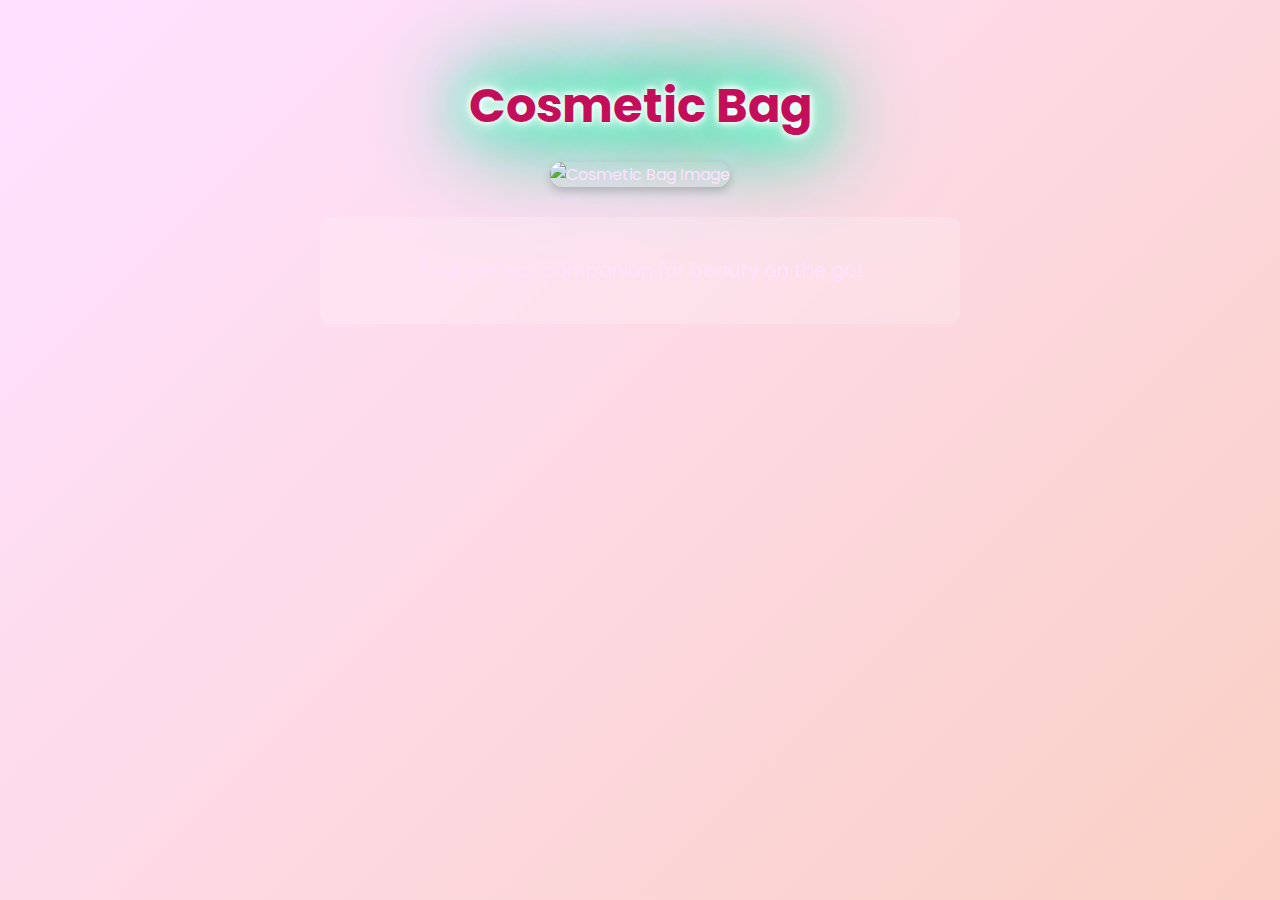
==== cosmetic_bag.html @ 36f2b4ed "Add HTML files for Jewelry, Lego, and Cosmetic Bag; implement confetti effects and countdown timer" ====
<!DOCTYPE html>
<html lang="en">
<head>
    <meta charset="UTF-8">
    <meta name="viewport" content="width=device-width, initial-scale=1.0">
    <title>Cosmetic Bag</title>
    <link href="https://fonts.googleapis.com/css2?family=Poppins:wght@400;600&display=swap" rel="stylesheet">
    <link rel="stylesheet" href="styles/style.css">
</head>
<body>
    <div class="container">
        <h1>Cosmetic Bag</h1>
        <img src="assets/images/cosmetic_bag.jpg" alt="Cosmetic Bag Image">
        <div class="message">
            <p>Your perfect companion for beauty on the go!</p>
        </div>
    </div>
</body>
</html>
---- styles/style.css ----
/* Reset margin dan padding pada elemen html dan body */
html, body {
    margin: 0;
    padding: 0;
    width: 100%;
    height: 100%;
    overflow-x: hidden; /* Mencegah scroll horizontal */
    font-family: 'Poppins', sans-serif;
}


body {
    background: linear-gradient(135deg, #FFE1FF 5%, #fad0c4 100%);
    color: #FFE1FF;
}

.container {
    z-index: 10;
    text-align: center;
    padding: 50px;
    margin: 0 auto; 
    max-width: 1200px; 
}


/* Header */
h1 {
    font-size: 3rem;
    color: #C30E59;
    margin: 20px 0;
    animation: fadeIn 2s ease-in-out;
    text-shadow:
      0 0 7px #fff,
      0 0 10px #fff,
      0 0 21px #fff,
      0 0 42px #0fa,
      0 0 82px #0fa,
      0 0 92px #0fa,
      0 0 102px #0fa,
      0 0 151px #0fa;
}

h2 {
    font-size: 1.5rem;
    color: #E82561;
    margin-bottom: 40px;
    animation: fadeIn 2.5s ease-in-out;
    text-shadow:
      0 0 7px #fff,
      0 0 10px #fff,
      0 0 21px #fff,
      0 0 42px #0fa,
      0 0 82px #0fa,
      0 0 92px #0fa,
      0 0 102px #0fa,
      0 0 151px #0fa;
}

/* Gambar */
img {
    max-width: 300px;
    border-radius: 15px;
    box-shadow: 0 4px 10px rgba(0, 0, 0, 0.2);
    animation: fadeIn 2s ease-in-out, float 3s ease-in-out infinite;
}

/* Pesan */
.message {
    font-size: 1.2rem;
    margin: 30px auto;
    max-width: 600px;
    background: rgba(255, 255, 255, 0.2);
    padding: 20px;
    border-radius: 10px;
    backdrop-filter: blur(5px);
    animation: fadeIn 3s ease-in-out;
}

.pesan {
    color: #431919;
}

/* Tombol */
button {
    padding: 10px 20px;
    font-size: 1rem;
    background: #ff6f61;
    color: #ffffff;
    border: none;
    border-radius: 5px;
    cursor: pointer;
    margin-top: 20px;
    animation: fadeIn 3.5s ease-in-out;
}

button:hover {
    background: #ff8e7e;
    transform: scale(1.1);
    transition: all 0.3s;
}

/* Heartbeat animation */
.heartbeat {
    display: inline-block;
    animation: heartbeat 3s ease-in-out infinite;
}

/* Pesan tersembunyi */
.message.hidden {
    display: none;
}

/* Elemen dekorasi */
.decorative-left, .decorative-right {
    z-index: -1;
    position: fixed;
    width: 100px;  /* Pastikan lebar dekorasi tidak melebihi layar */
    height: auto;
    overflow: hidden;
}

.decorative-left {
    left: 0;
    top: 0;
    animation: marqueeLeft 10s ease-in-out infinite;
}

.decorative-right {
    right: 0;
    top: 0;
    animation: marqueeRight 12s ease-in-out infinite;
}

.decorative-left img, .decorative-right img {
    width: 100%;
    height: auto;
}

/* Tombol WhatsApp */
.whatsapp-button {
    position: absolute;
    bottom: 50px; 
    right: 0px; 
    border-radius: 50%;
    padding: 15px;
    z-index: 1000;
}

.whatsapp-button img {
    width: 50px; /* Ukuran ikon WhatsApp */
    height: 50px;
}

/* Footer */
.footer {
    background-color: rgba(0, 0, 0, 0.7);
    color: #fff;
    text-align: center;
    padding: 20px;
    width: 100%; /* Pastikan footer mengisi seluruh lebar */
    margin-top: 50px; /* Atur jarak dari konten */
    box-sizing: border-box; /* Menambahkan box-sizing */
}

.footer p {
    margin: 5px 0;
    font-size: 1rem;
}

.footer a {
    color: #ff6f61;
    text-decoration: none;
}

.footer a:hover {
    text-decoration: underline;
}

/* Animasi marquee */
@keyframes marqueeLeft {
    0% {
        transform: translateY(120vh);
        opacity: 0;
    }
    10% {
        opacity: 1;
    }
    50% {
        transform: translateY(0);
        opacity: 1;
    }
    90% {
        transform: translateY(-120vh);
        opacity: 0;
    }
    100% {
        opacity: 0;
    }
}

@keyframes marqueeRight {
    0% {
        transform: translateY(100vh);
        opacity: 0;
    }
    15% {
        opacity: 1;
    }
    50% {
        transform: translateY(-10vh);
        opacity: 1;
    }
    85% {
        transform: translateY(-120vh);
        opacity: 0;
    }
    100% {
        opacity: 0;
    }
}

/* Keyframes for text and image animations */
@keyframes fadeIn {
    from {
        opacity: 0;
        transform: translateY(20px);
    }
    to {
        opacity: 1;
        transform: translateY(0);
    }
}

@keyframes float {
    0%, 100% {
        transform: translateY(0);
    }
    50% {
        transform: translateY(-15px);
    }
}

@keyframes heartbeat {
    0% {
        transform: scale(1);
    }
    25% {
        transform: scale(1.1);
    }
    50% {
        transform: scale(1);
    }
    75% {
        transform: scale(1.1);
    }
    100% {
        transform: scale(1);
    }
}

/* Responsiveness for smaller screens */
@media (max-width: 1024px) {
    .container {
        margin: 0 20px; /* Mengurangi margin pada layar yang lebih kecil */
    }

    h1 {
        font-size: 2.5rem;
    }

    h2 {
        font-size: 1.3rem;
    }

    img {
        max-width: 250px;
    }
}

@media (max-width: 768px) {
    .container {
        margin: 0 20px; /* Mengurangi margin pada layar kecil */
    }

    h1 {
        font-size: 2rem;
    }

    h2 {
        font-size: 1.2rem;
    }

    .message {
        font-size: 1rem;
        padding: 15px;
    }

    button {
        font-size: 0.9rem;
        padding: 8px 15px;
    }

    .decorative-left, .decorative-right {
        width: 120px;
    }
}

@media (max-width: 480px) {
    .container {
        margin: 0 10px; /* Mengurangi margin lebih banyak */
    }

    h1 {
        font-size: 1.8rem;
    }

    h2 {
        font-size: 1rem;
    }

    img {
        max-width: 200px;
    }

    .message {
        font-size: 0.9rem;
    }

    button {
        font-size: 0.8rem;
        padding: 6px 12px;
    }

    .decorative-left, .decorative-right {
        width: 100px;
    }
}
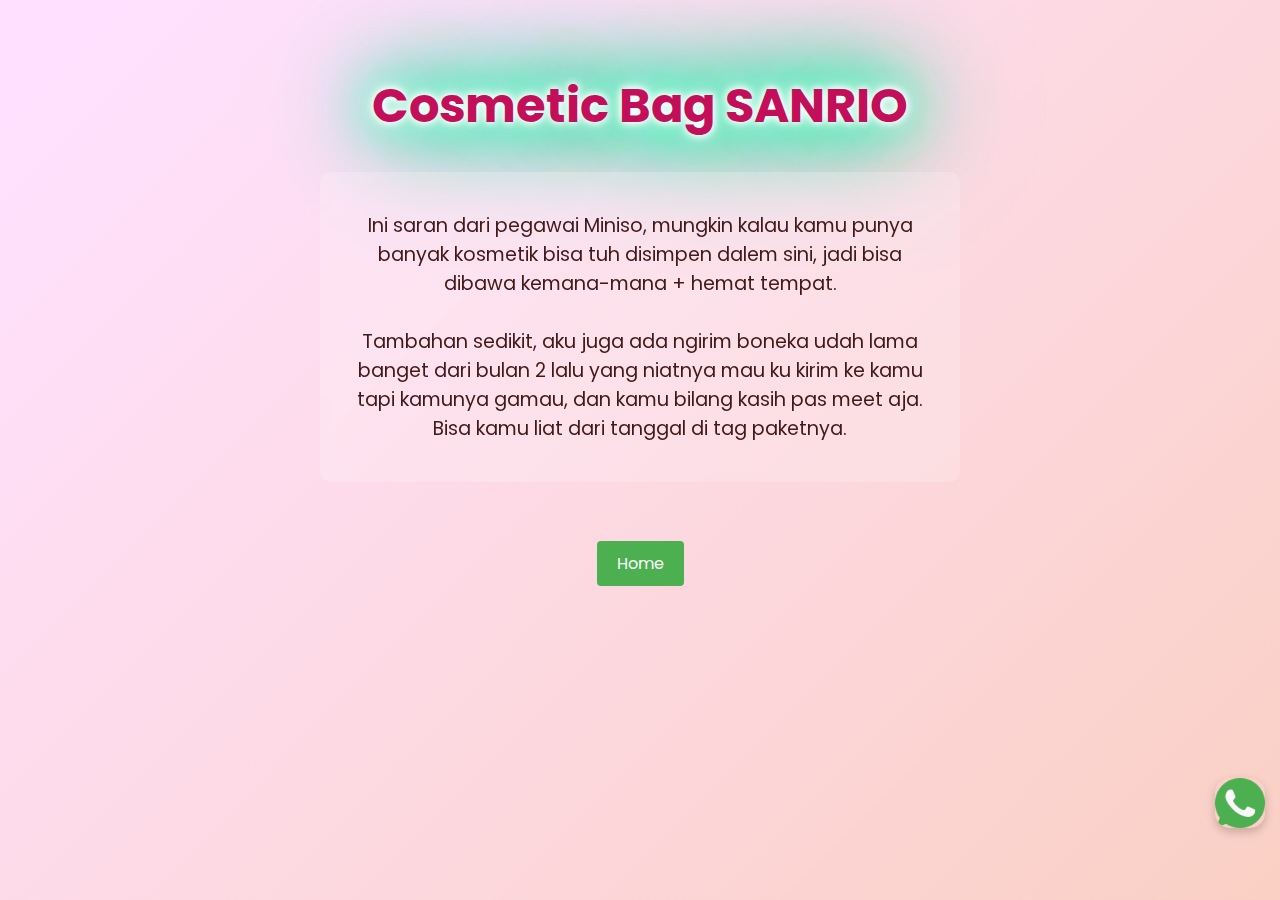
==== commit b2270c24: "Update cosmetic bag page with personalized message and WhatsApp button; add navigation buttons to in" ====
--- a/cosmetic_bag.html
+++ b/cosmetic_bag.html
@@ -9,11 +9,22 @@
 </head>
 <body>
     <div class="container">
-        <h1>Cosmetic Bag</h1>
-        <img src="assets/images/cosmetic_bag.jpg" alt="Cosmetic Bag Image">
+        <h1>Cosmetic Bag SANRIO </h1>
         <div class="message">
-            <p>Your perfect companion for beauty on the go!</p>
+            <p class="pesan">
+                Ini saran dari pegawai Miniso, mungkin kalau kamu punya banyak kosmetik bisa tuh disimpen dalem sini, jadi bisa dibawa kemana-mana + hemat tempat.
+                <br><br>
+                Tambahan sedikit, aku juga ada ngirim boneka udah lama banget dari bulan 2 lalu yang niatnya mau ku kirim ke kamu tapi kamunya gamau, dan kamu bilang kasih pas meet aja. Bisa kamu liat dari tanggal di tag paketnya.
+            </p>
         </div>
+        <br>
+        <a href="index.html" class="button-class">
+            Home
+        </a>
     </div>
+    <a href="https://wa.me/6285179792845?text=Terima%20Kasih%2C%20dit%21%20Makasih%20dah%20Ngucapin." 
+        class="whatsapp-button" target="_blank">
+        <img src="assets/whatsapp.png" alt="WhatsApp">
+    </a>
 </body>
 </html>
--- a/styles/style.css
+++ b/styles/style.css
@@ -8,7 +8,6 @@
     font-family: 'Poppins', sans-serif;
 }
 
-
 body {
     background: linear-gradient(135deg, #FFE1FF 5%, #fad0c4 100%);
     color: #FFE1FF;
@@ -20,6 +19,34 @@
     padding: 50px;
     margin: 0 auto; 
     max-width: 1200px; 
+}
+
+/* Footer */
+.footer {
+    background-color: rgba(0, 0, 0, 0.7);
+    color: #fff;
+    text-align: center;
+    padding: 20px;
+    width: 100%; /* Pastikan footer mengisi seluruh lebar */
+    position: relative; /* Ensure footer is positioned correctly */
+    margin-top: 50px; /* Atur jarak dari konten */
+    box-sizing: border-box; /* Menambahkan box-sizing */
+}
+
+.button-class {
+    background-color: #4CAF50;
+    /* Green */
+    left: 100px;
+    border: none;
+    color: white;
+    padding: 10px 20px;
+    text-align: center;
+    text-decoration: none;
+    display: inline-block;
+    font-size: 16px;
+    margin: 4px 2px;
+    cursor: pointer;
+    border-radius: 4px;
 }
 
 
@@ -76,6 +103,16 @@
     animation: fadeIn 3s ease-in-out;
 }
 
+.mess{
+    font-size: 1.2rem;
+    margin: 30px auto;
+    max-width: 600px;
+    background: rgba(255, 255, 255, 0.2);
+    padding: 20px;
+    border-radius: 10px;
+    backdrop-filter: blur(5px);
+    animation: fadeIn 3s ease-in-out;
+}
 .pesan {
     color: #431919;
 }
@@ -151,31 +188,6 @@
     height: 50px;
 }
 
-/* Footer */
-.footer {
-    background-color: rgba(0, 0, 0, 0.7);
-    color: #fff;
-    text-align: center;
-    padding: 20px;
-    width: 100%; /* Pastikan footer mengisi seluruh lebar */
-    margin-top: 50px; /* Atur jarak dari konten */
-    box-sizing: border-box; /* Menambahkan box-sizing */
-}
-
-.footer p {
-    margin: 5px 0;
-    font-size: 1rem;
-}
-
-.footer a {
-    color: #ff6f61;
-    text-decoration: none;
-}
-
-.footer a:hover {
-    text-decoration: underline;
-}
-
 /* Animasi marquee */
 @keyframes marqueeLeft {
     0% {
@@ -334,4 +346,4 @@
     .decorative-left, .decorative-right {
         width: 100px;
     }
-}+}
